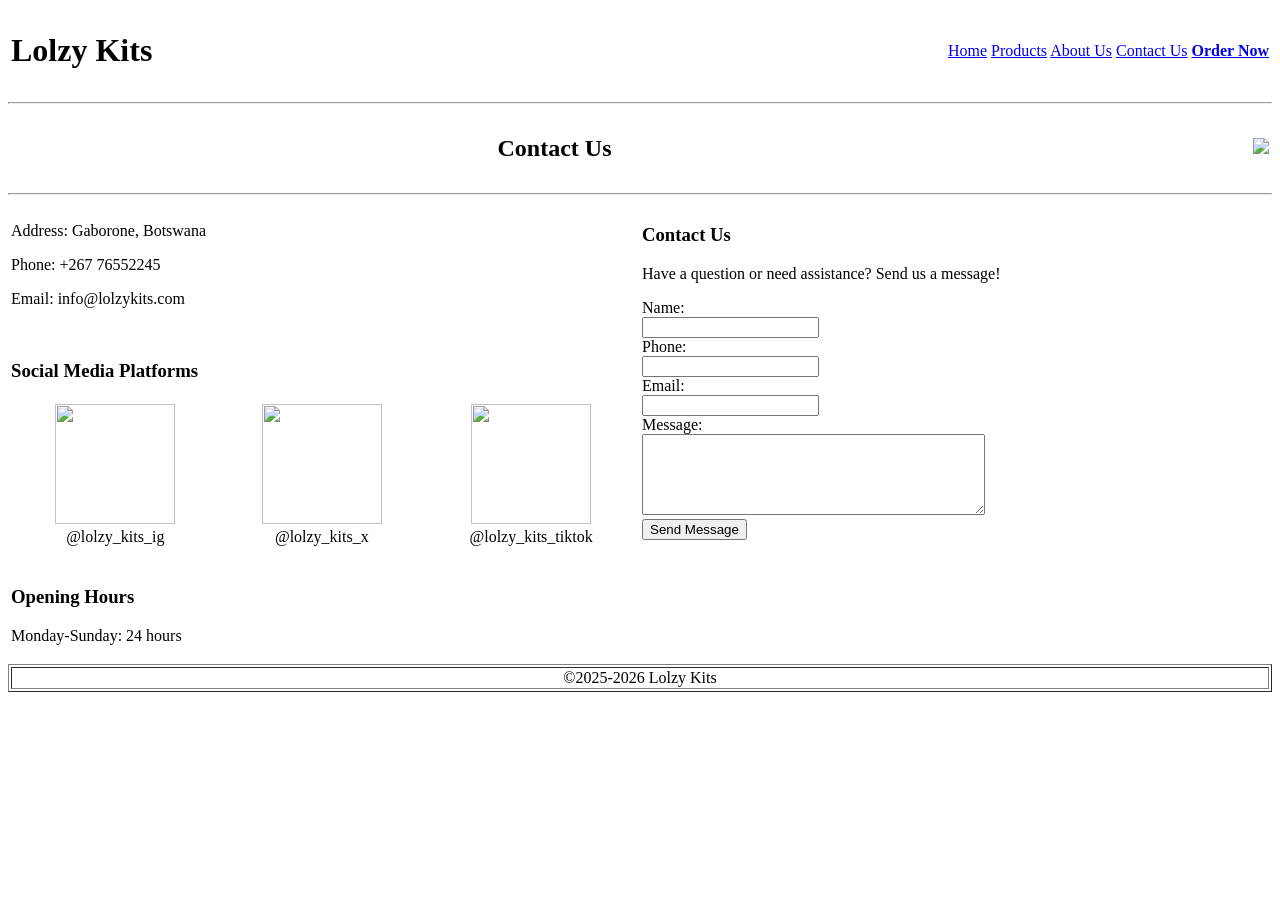
==== contact.html @ 7d7cc55e "Add files via upload" ====
<!DOCTYPE html>
<html>
 <head>
    <title>Contact Us-Lolzy Kits</title>
    <link rel="stylesheet" href="style.css">
 </head>   

 <body>
 <!--Navigation Bar--> 
    <table width="100%"> 
        <tr>
            <td>
                <h1>Lolzy Kits</h1>
            </td>
            <td align="right">
                <a href="index.html">Home</a>
                <a href="products.html">Products</a>
                <a href="about.html">About Us</a>
                <a href="contact.html">Contact Us</a>
                <a href="order.html"><b>Order Now</b></a>
            </td>
        </tr>  
    </table>
    <hr>

<!--Page Header-->    
<table width="100%" border="0">
    <tr>
        <td align="center"><h2>Contact Us</h2></td>
        <td align="right"><img src="images/MUFC.jpg" width="200"></td>
    </tr>
</table>
<hr>

<!--Main Content-->
<table width="100%" border="0">
    <tr valign="top">

        <!--Left Column-->
        <td width="50%">

<p>Address: Gaborone, Botswana</p>
<p>Phone: +267 76552245</p>
<p>Email: info@lolzykits.com</p>

<br>

<h3>Social Media Platforms</h3>

<table width="100%" border="0">
    <tr align="center">
        <td><img src="images/instagram.jpg.jpg" width="120" height="120"><br>
        @lolzy_kits_ig
         </td>
        <td><img src="images/twitter.jpg.jpg" width="120" height="120"><br>
        @lolzy_kits_x
        </td>
        <td><img src="images/tiktok.jpg.jpg" width="120" height="120"><br>
        @lolzy_kits_tiktok
        </td>
    </tr>
</table>

<br>

<h3>Opening Hours</h3>
<p>Monday-Sunday: 24 hours</p>
        </td>

        <!--Right Column-->
        <td width="50%">

            <h3>Contact Us</h3>
            <p> Have a question or need assistance? Send us a message!</p>
             
            <form id="contactForm"> 
                Name:<br>
                <input type="text"><br>
                Phone:<br>
                <input type="tel"><br>
                Email:<br>
                <input type="email"><br>
                Message:<br>
                <textarea rows="5" cols="40"></textarea><br>
                <input type="submit" value="Send Message">
            </form>
            <p id="sentMessage"></p>
        </td>
    </tr>
  
<!-- FOOTER -->
<table width="100%" border="1">
    <tr>
        <td align="center">&copy;2025-2026 Lolzy Kits</td>
    </tr>
</table>    

<script>
    /*
  Contact Form Submission Script
  ------------------------------
  Shows a "message sent" confirmation
*/

document.addEventListener("DOMContentLoaded", function () {

  var form = document.getElementById("contactForm");
  var message = document.getElementById("sentMessage");

  form.addEventListener("submit", function (event) {

    // Stop page refresh
    event.preventDefault();

    // Hide the form
    form.style.display = "none";

    // Show success message
    message.innerHTML =
      "<b>✅ Message Sent!</b><br><br>Thank you for contacting Lolzy Kits.<br>We will get back to you shortly.";

    message.style.textAlign = "center";
    message.style.fontSize = "18px";
    message.style.color = "green";
    message.style.marginTop = "20px";

  });

});
</script>

 </body>
</html>
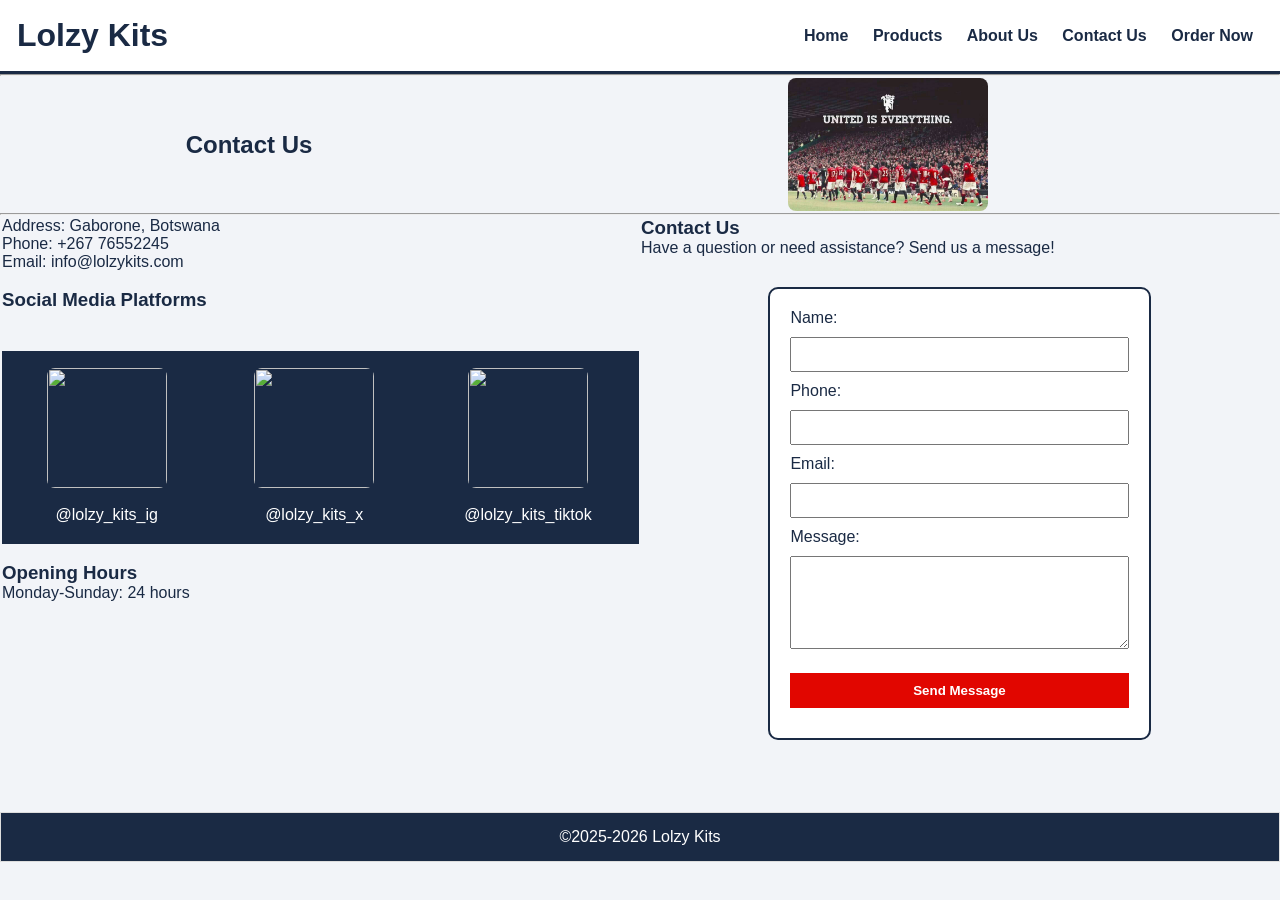
==== commit 658e1086: "Update contact.html" ====
--- a/contact.html
+++ b/contact.html
@@ -27,7 +27,7 @@
 <table width="100%" border="0">
     <tr>
         <td align="center"><h2>Contact Us</h2></td>
-        <td align="right"><img src="images/MUFC.jpg" width="200"></td>
+        <td align="right"><img src="images/wow.jpg" width="200"></td>
     </tr>
 </table>
 <hr>
@@ -49,13 +49,13 @@
 
 <table width="100%" border="0">
     <tr align="center">
-        <td><img src="images/instagram.jpg.jpg" width="120" height="120"><br>
+        <td><img src="images/instagram.jpg." width="120" height="120"><br>
         @lolzy_kits_ig
          </td>
-        <td><img src="images/twitter.jpg.jpg" width="120" height="120"><br>
+        <td><img src="images/twitter.jpg." width="120" height="120"><br>
         @lolzy_kits_x
         </td>
-        <td><img src="images/tiktok.jpg.jpg" width="120" height="120"><br>
+        <td><img src="images/tiktok.jpg." width="120" height="120"><br>
         @lolzy_kits_tiktok
         </td>
     </tr>
@@ -130,4 +130,4 @@
 </script>
 
  </body>
-</html>+</html>
--- a/style.css
+++ b/style.css
@@ -0,0 +1,159 @@
+
+/* RESET */
+* {
+  margin: 0;
+  padding: 0;
+  box-sizing: border-box;
+  font-family: Arial, Helvetica, sans-serif;
+}
+
+/* PAGE BACKGROUND */
+body {
+  background-color: #f2f4f8;
+  color: #1a2a44;
+}
+
+/* NAVIGATION TABLE */
+table {
+  width: 100%;
+}
+
+table:first-of-type {
+  background-color: #ffffff;
+  padding: 15px;
+  border-bottom: 3px solid #1a2a44;
+}
+
+/* LOGO */
+h1 {
+  color: #1a2a44;
+}
+
+/* NAV LINKS */
+a {
+  text-decoration: none;
+
+color: #1a2a44;
+  font-weight: bold;
+  margin: 0 10px;
+}
+
+a:hover {
+  color: #e10600; /* bright red */
+}
+
+/* HERO SECTION */
+table[border="1"]:first-of-type {
+  background-color: #1a2a44;
+  color: white;
+}
+
+table[border="1"] td {
+  padding: 20px;
+  text-align: center;
+}
+
+/* BUTTONS */
+button,
+input[type="submit"] {
+  background-color: #e10600;
+  color: white;
+  padding: 10px 18px;
+  border: none;
+  cursor: pointer;
+  font-weight: bold;
+}
+
+button:hover,
+input[type="submit"]:hover {
+  background-color: #b30000;
+
+}
+
+/* FEATURED PRODUCTS */
+img {
+  display: block;
+  margin: auto;
+  border-radius: 8px;
+}
+
+/* PRODUCT TABLES */
+table[border="1"] {
+  background-color: white;
+  margin-top: 20px;
+  border-collapse: collapse;
+}
+
+table[border="1"] td {
+  border: 1px solid #ddd;
+  padding: 15px;
+}
+
+/* ORDER FORM */
+form {
+  background-color: white;
+  width: 60%;
+  margin: 30px auto;
+  padding: 20px;
+  border-radius: 10px;
+  border: 2px solid #1a2a44;
+}
+
+input, select, textarea {
+  width: 100%;
+  padding: 8px;
+  margin: 10px 0;
+
+}
+
+/* THANK YOU MESSAGE */
+#thankYouMessage {
+  margin: 30px auto;
+  width: 60%;
+  text-align: center;
+  background-color: #e6ffed;
+  color: #0b7a0b;
+  padding: 20px;
+  border: 2px solid #22c55e;
+  font-size: 18px;
+}
+
+/* FOOTER */
+table:last-of-type {
+  background-color: #1a2a44;
+  color: white;
+  margin-top: 40px;
+  padding: 15px;
+} 
+
+/* ===== FOOTER ===== */
+footer,
+table:last-of-type {
+  background-color: #1a2a44; /* dark blue like wireframe */
+  color: white;
+  text-align: center;
+  padding: 15px 0;
+  margin-top: 40px;
+}
+
+/* ===== SOCIAL ICONS ===== */
+.social-icons {
+  display: flex;
+  justify-content: center;
+  align-items: center;
+  gap: 18px;
+  margin-bottom: 8px;
+}
+
+.social-icons img {
+  width: 22px;
+  height: 22px;
+  object-fit: contain;
+  filter: brightness(0) invert(1); /* makes icons white */
+  transition: transform 0.3s ease, opacity 0.3s ease;
+}
+
+.social-icons img:hover {
+  transform: scale(1.2);
+  opacity: 0.8;
+}
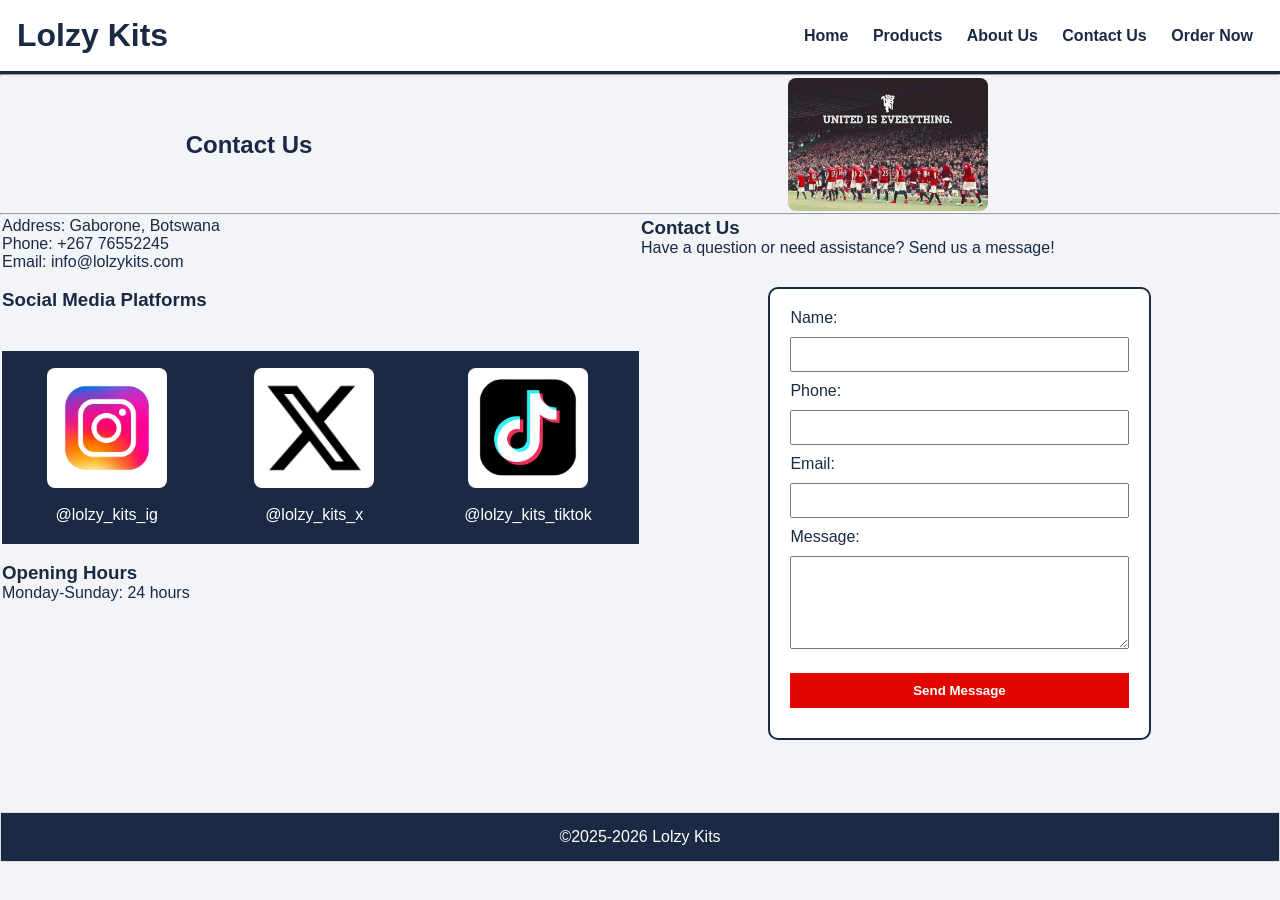
==== commit 37d028e3: "Update contact.html" ====
--- a/contact.html
+++ b/contact.html
@@ -49,13 +49,13 @@
 
 <table width="100%" border="0">
     <tr align="center">
-        <td><img src="images/instagram.jpg." width="120" height="120"><br>
+        <td><img src="images/instagram.jpg" width="120" height="120"><br>
         @lolzy_kits_ig
          </td>
-        <td><img src="images/twitter.jpg." width="120" height="120"><br>
+        <td><img src="images/twitter.jpg" width="120" height="120"><br>
         @lolzy_kits_x
         </td>
-        <td><img src="images/tiktok.jpg." width="120" height="120"><br>
+        <td><img src="images/tiktok.jpg" width="120" height="120"><br>
         @lolzy_kits_tiktok
         </td>
     </tr>
